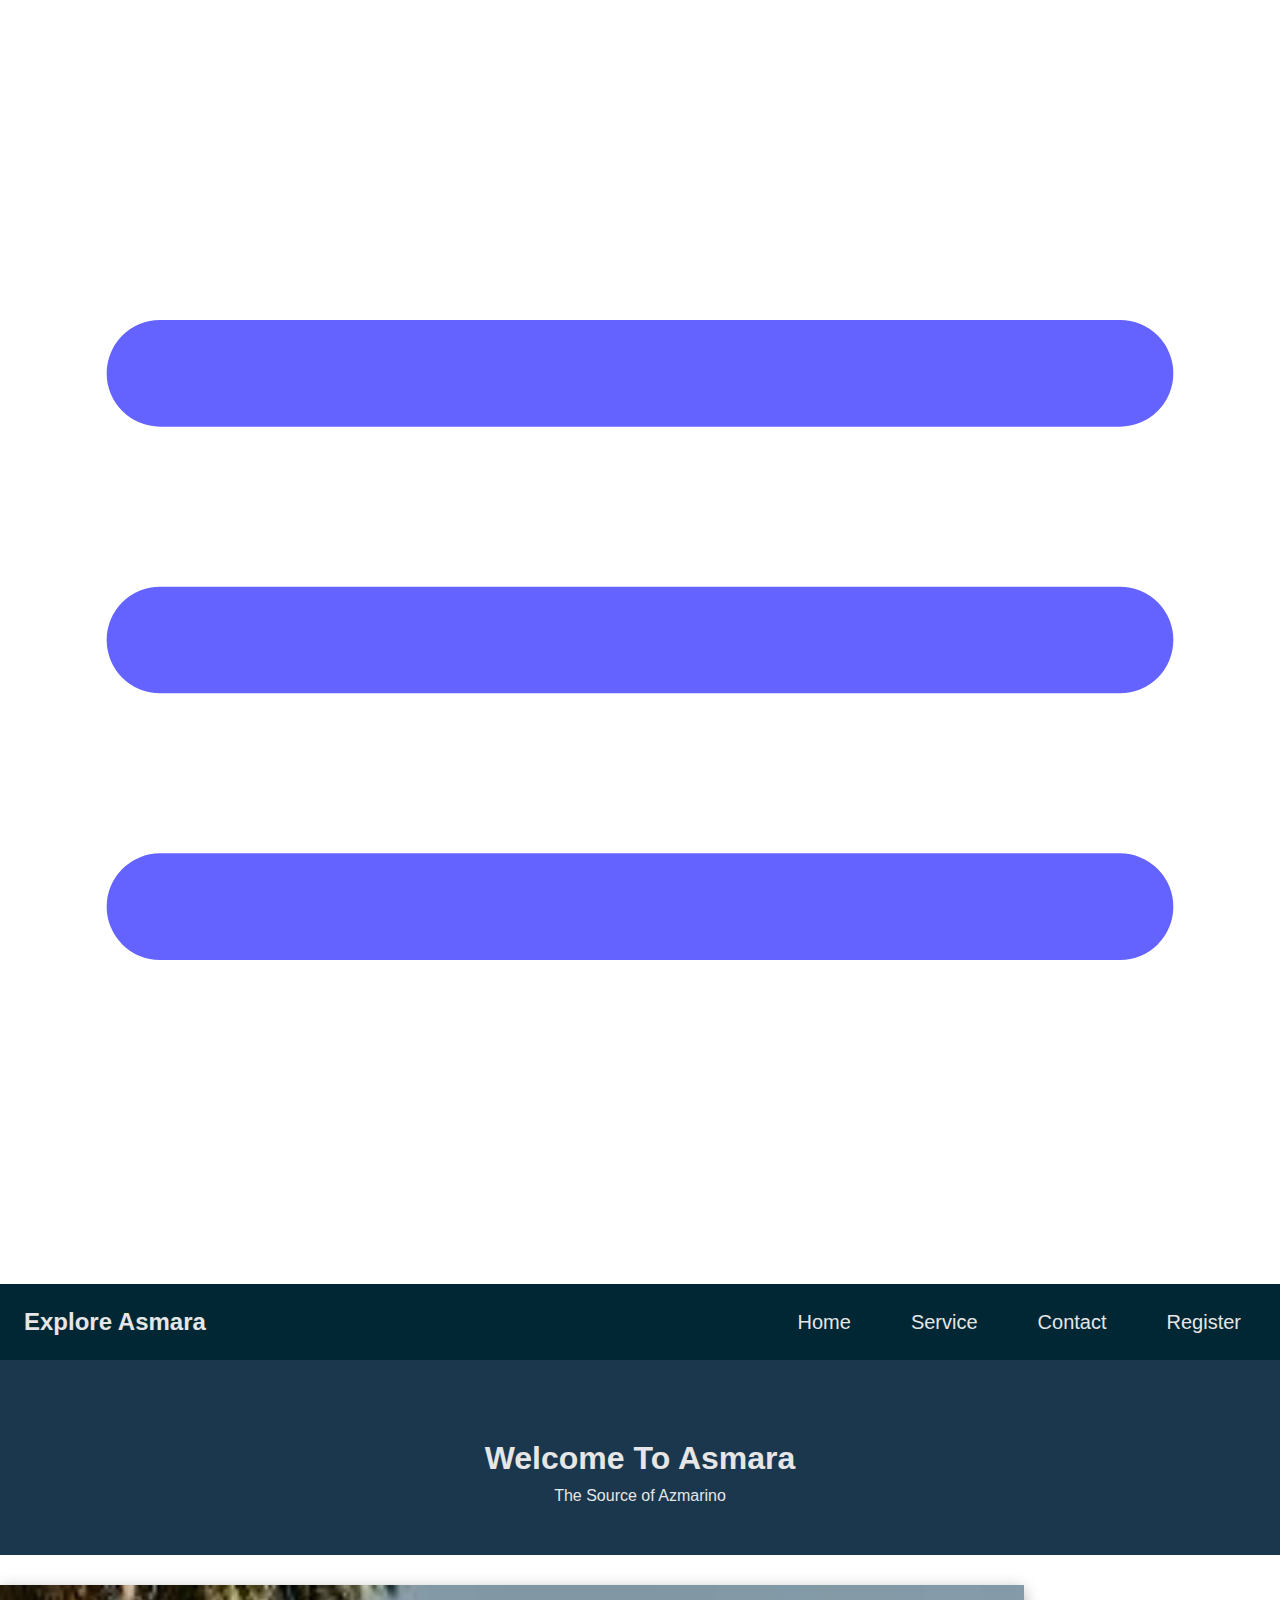
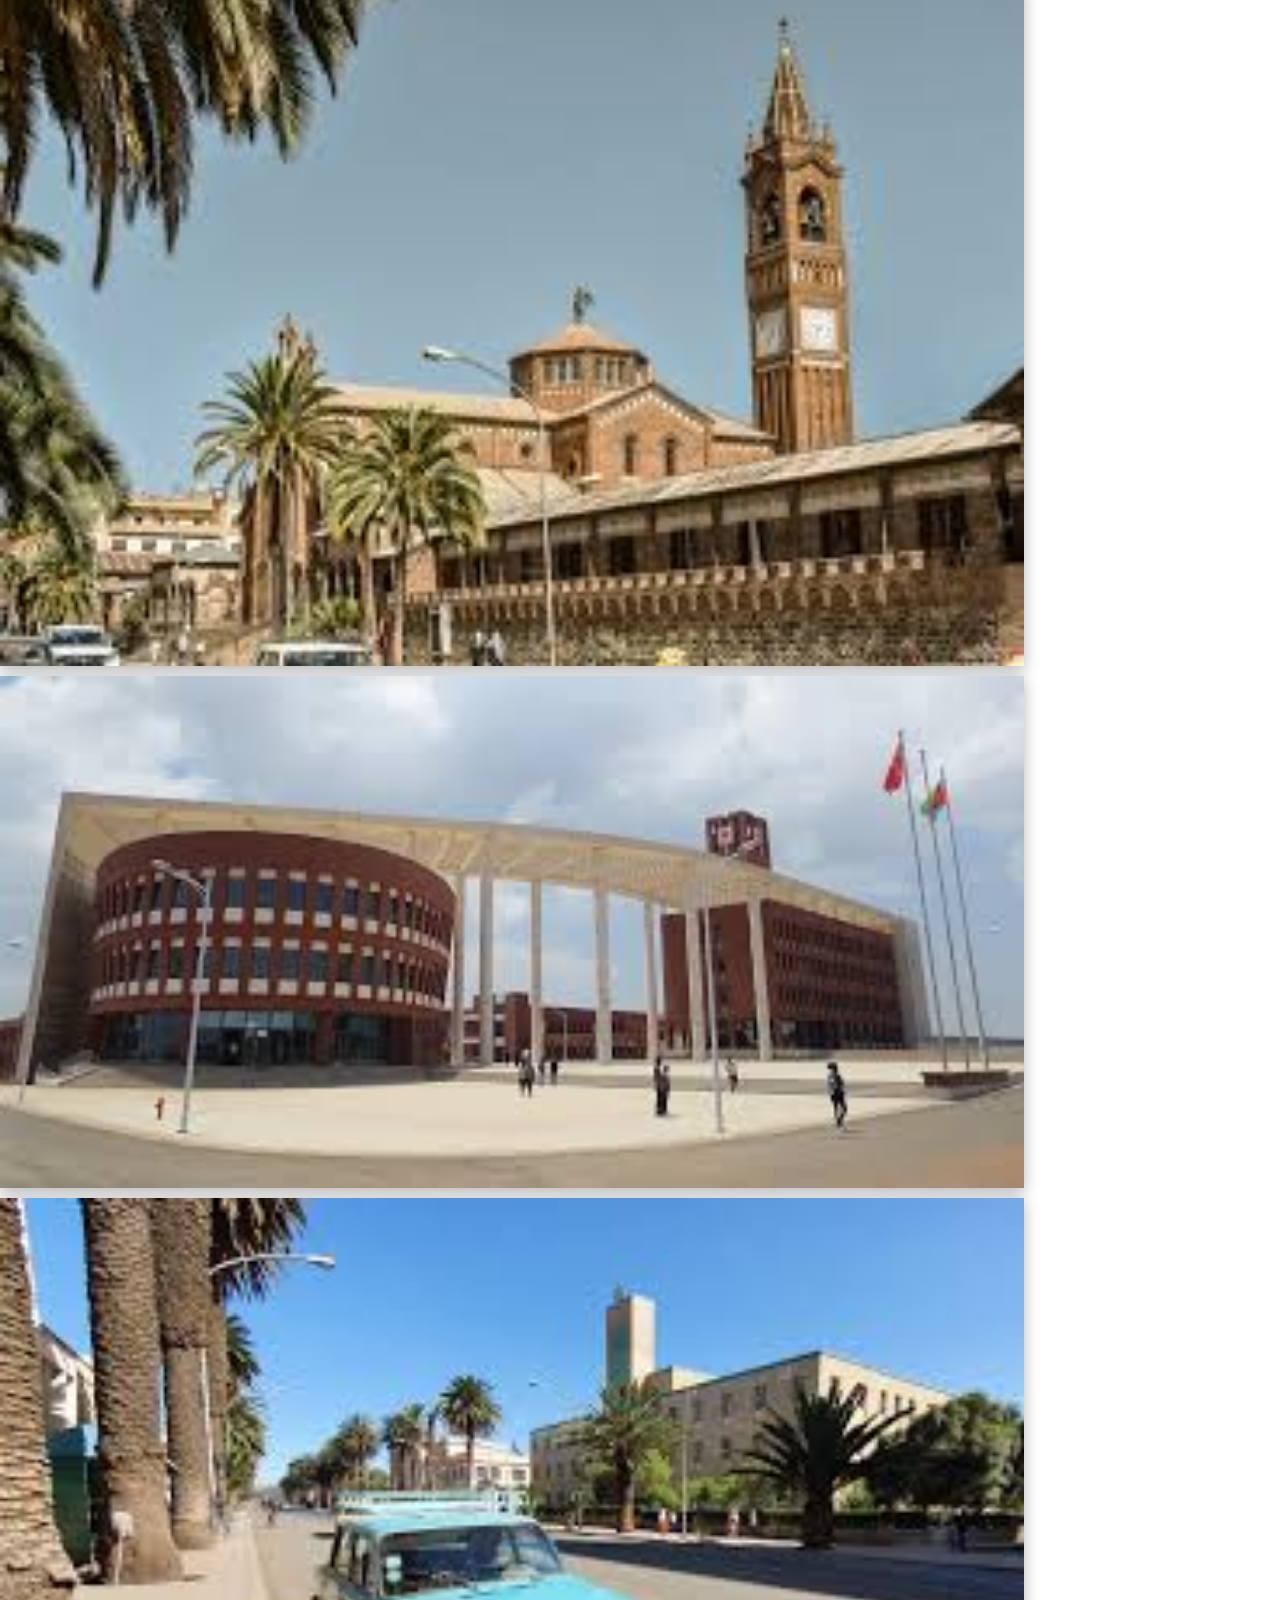
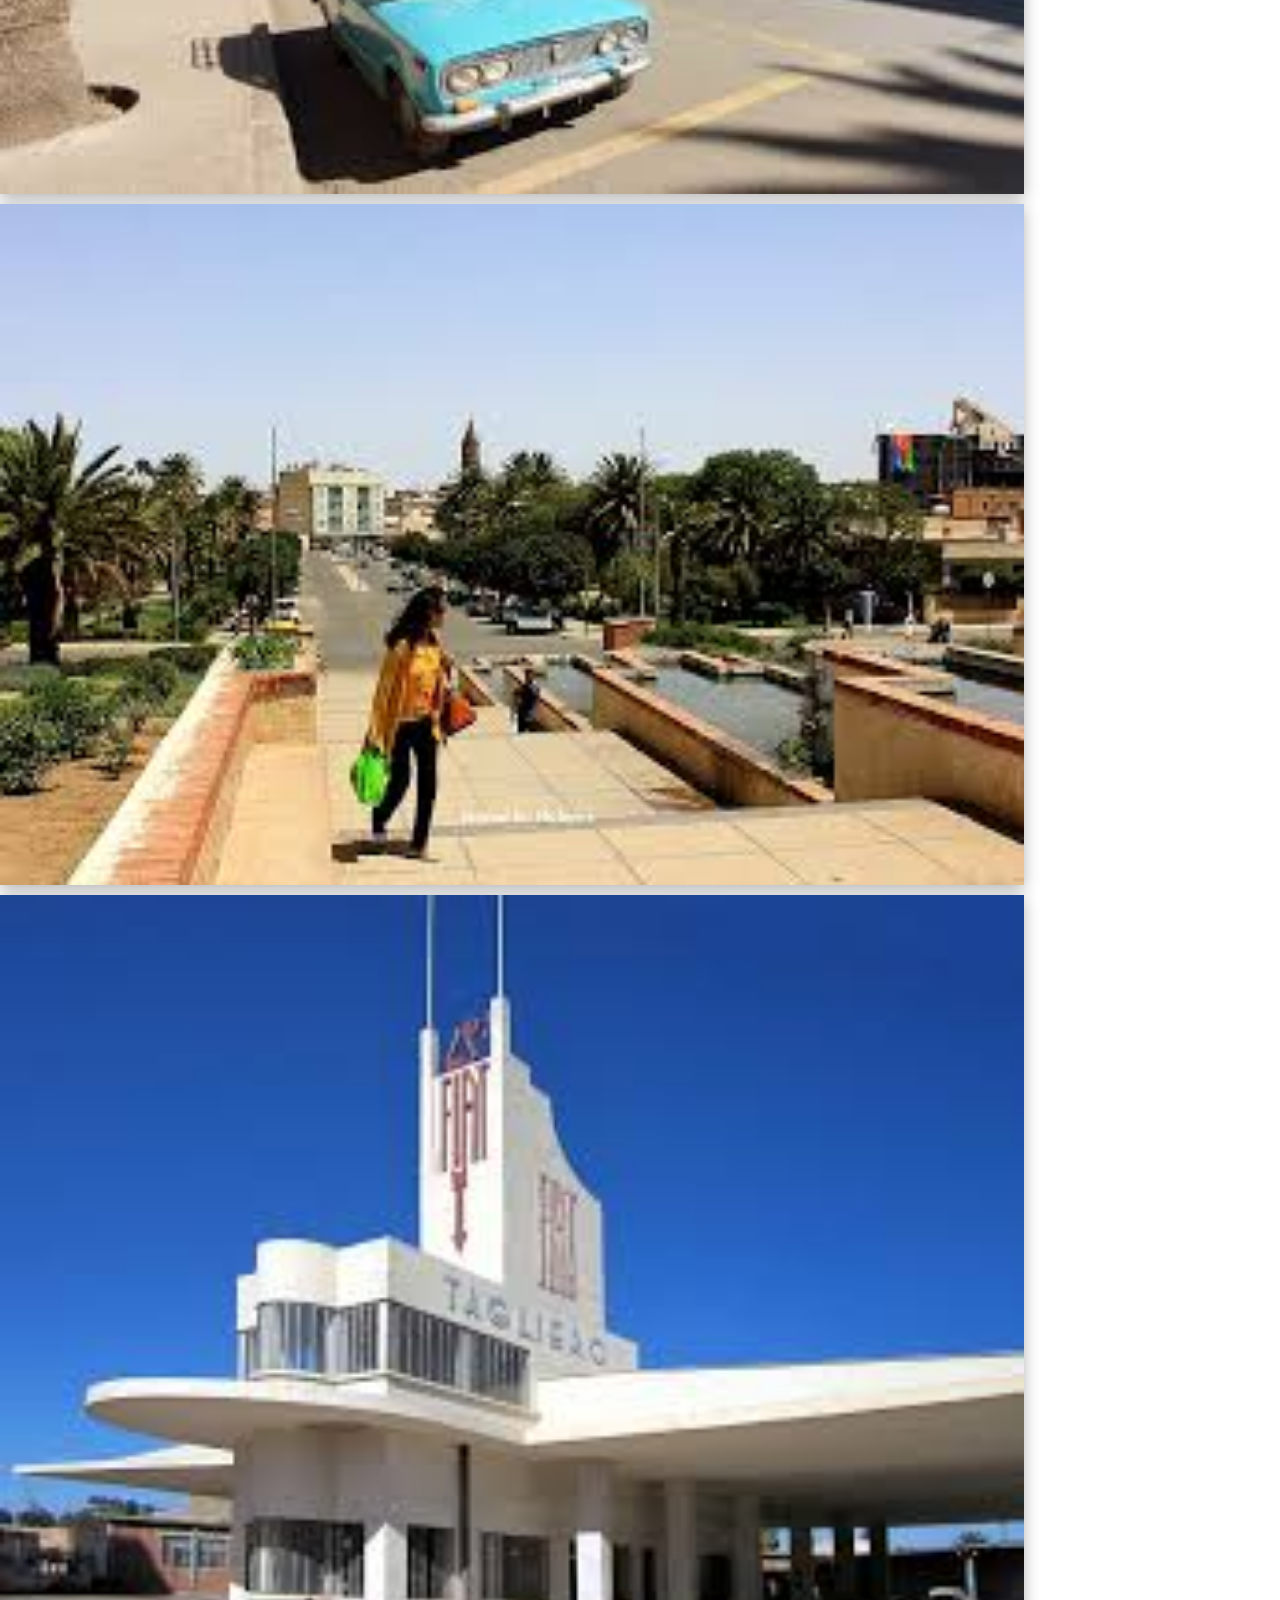
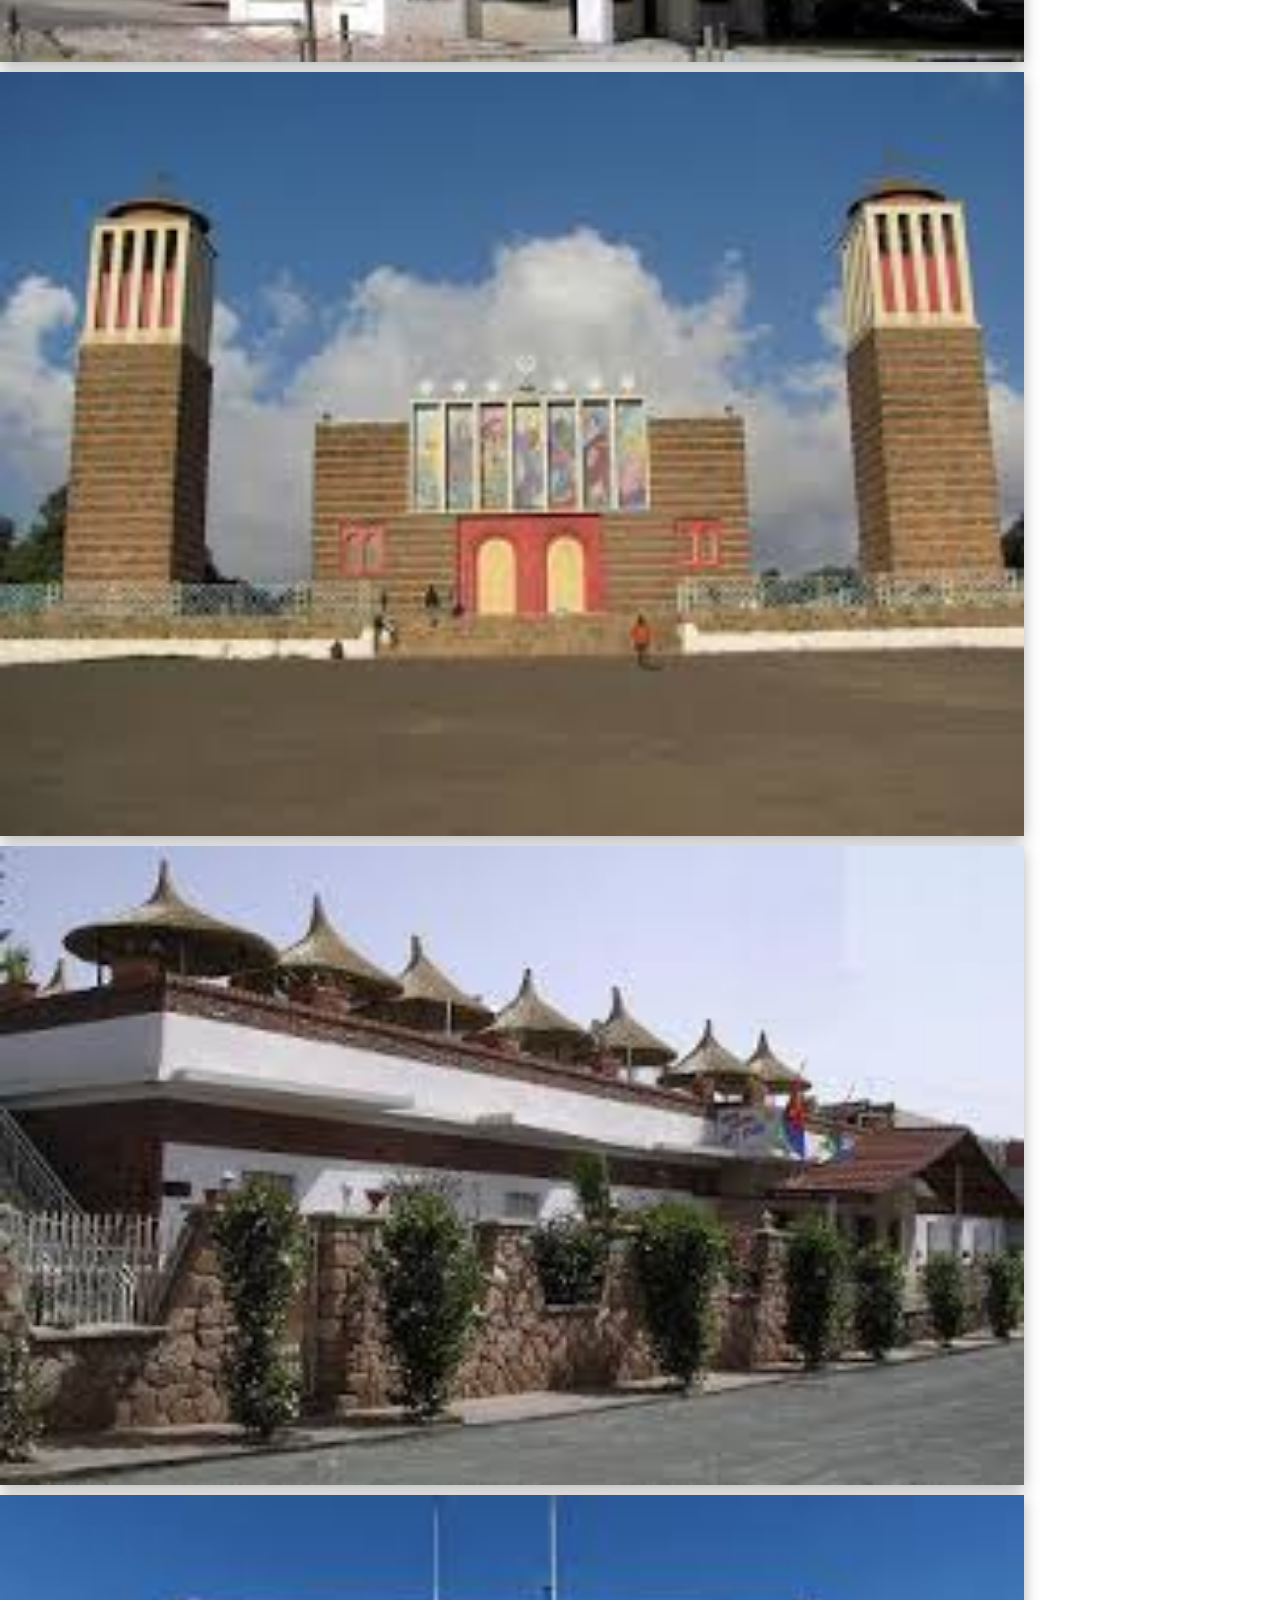
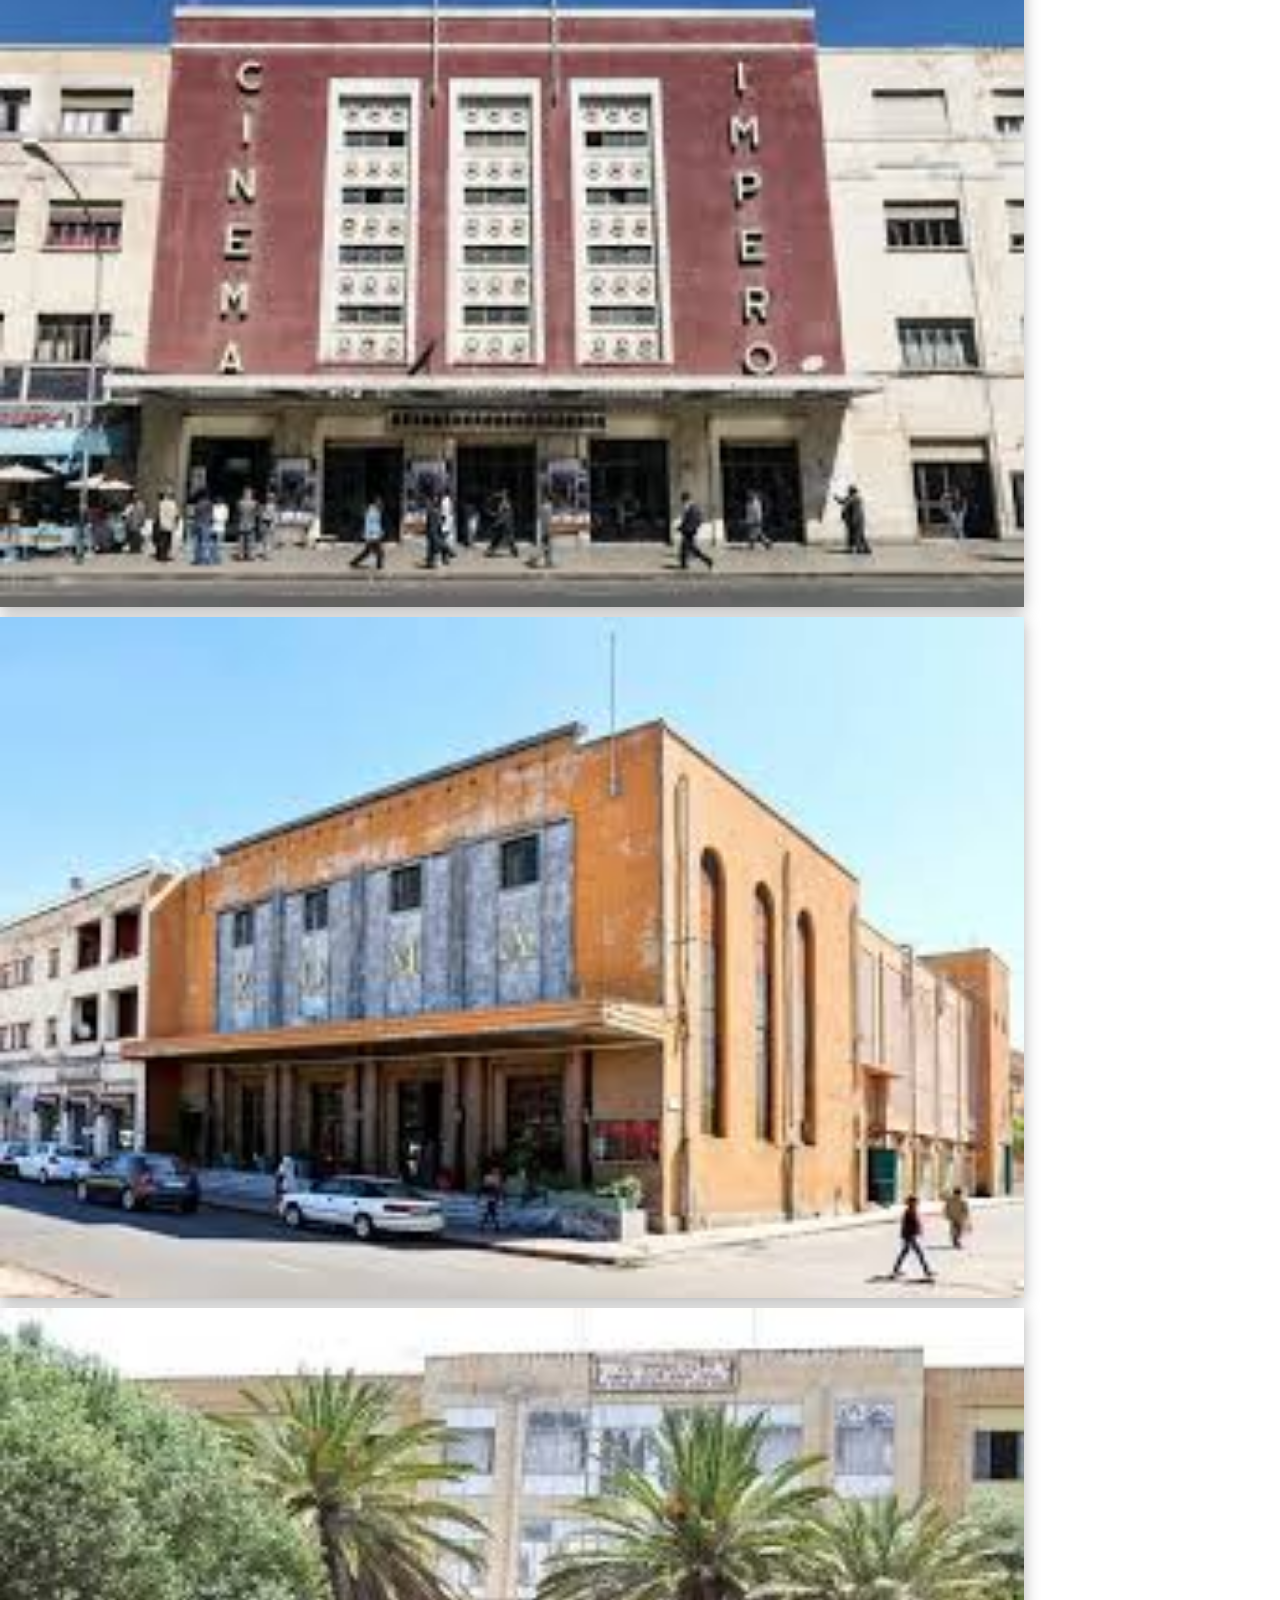
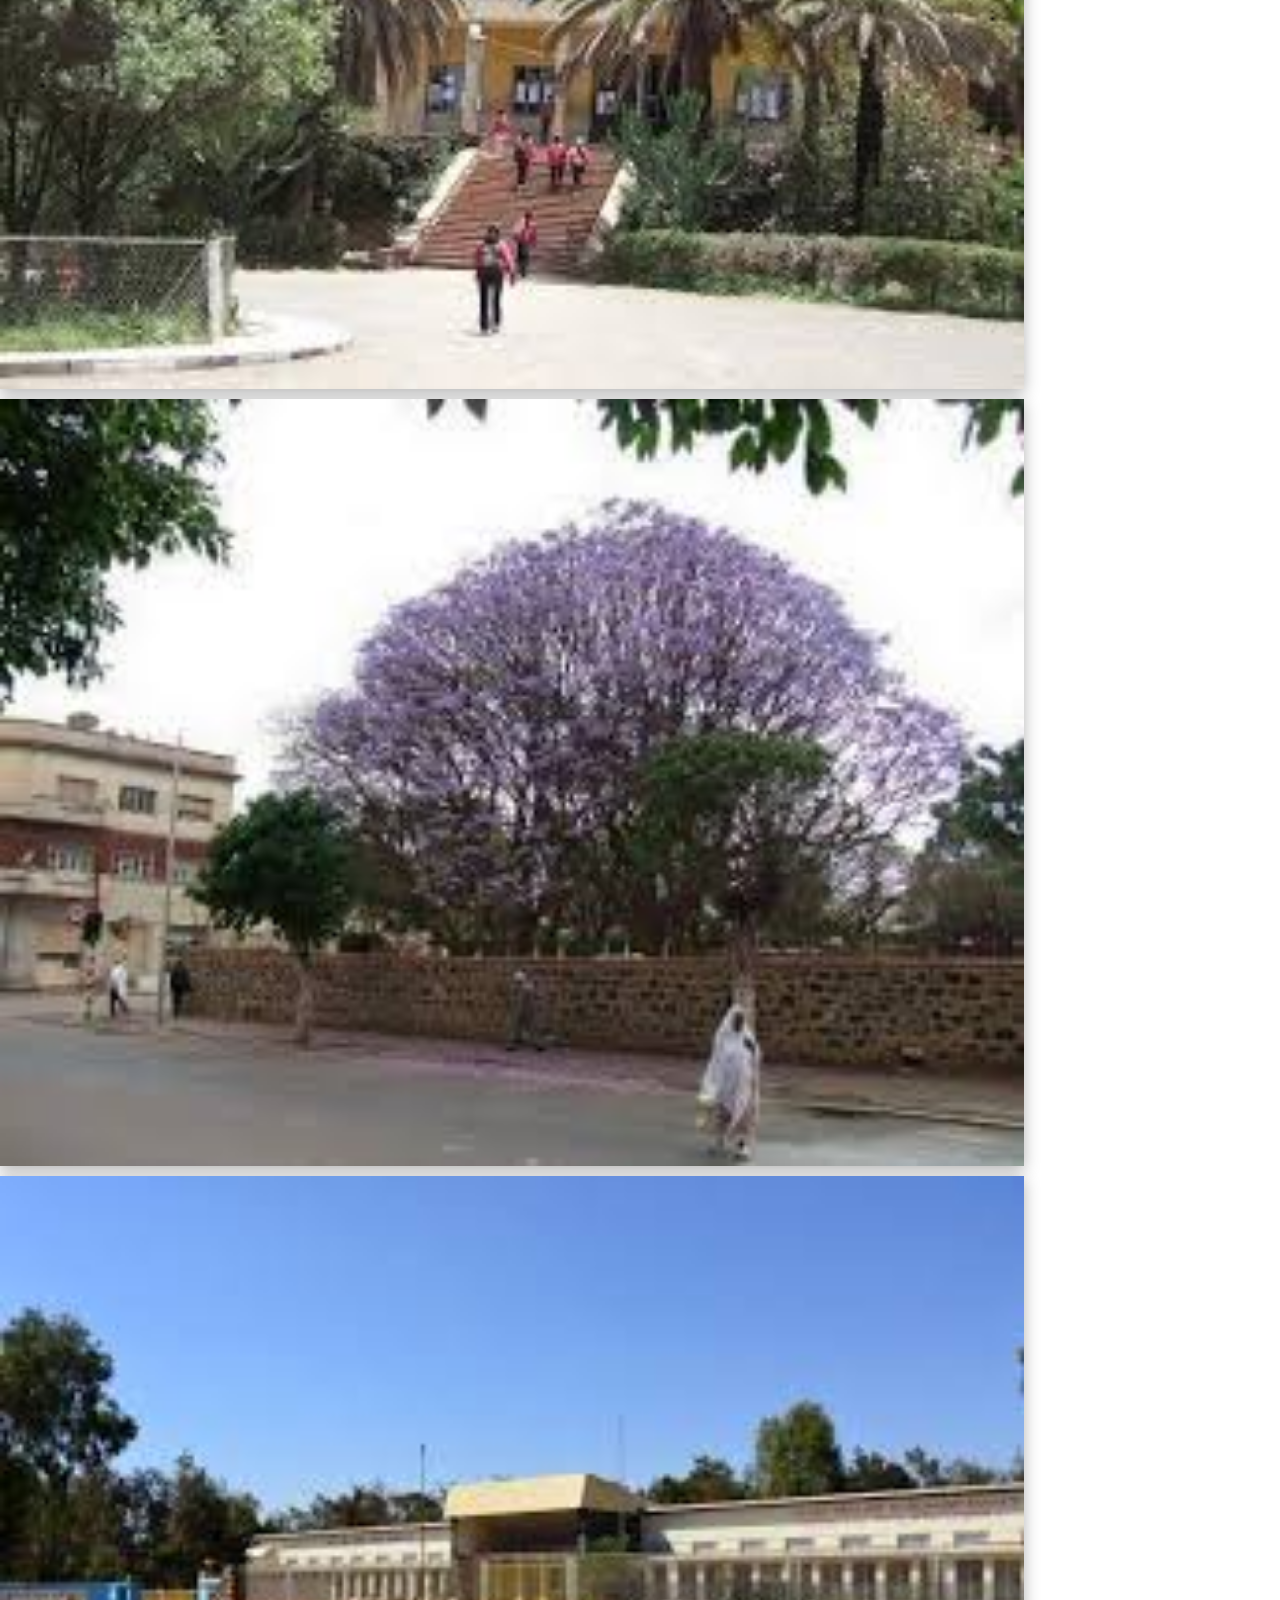
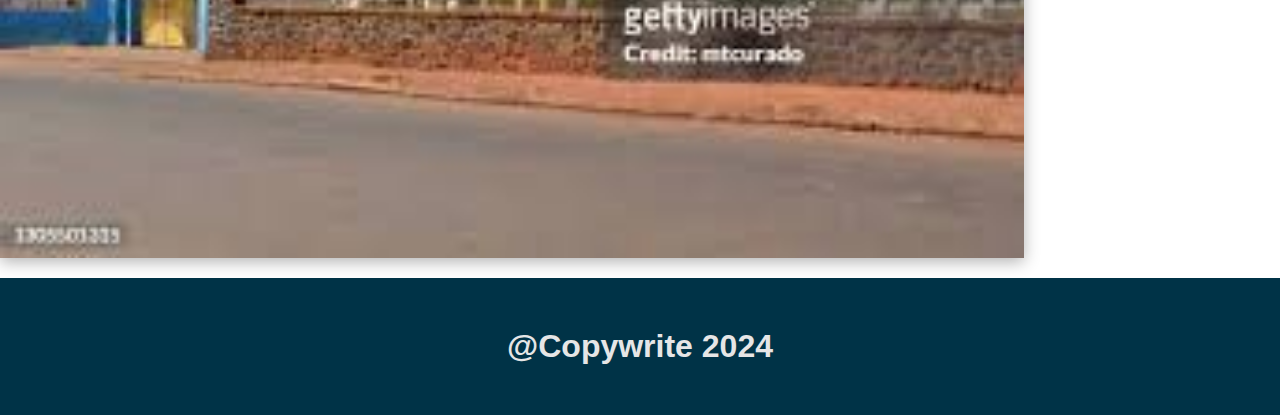
==== index.html @ 9fd8707e "adding alle" ====
<!DOCTYPE html>
<html lang="en">
<head>
    <meta charset="UTF-8">
    <meta name="viewport" content="width=device-width, initial-scale=1.0">
    <title>Document</title>
    <link rel="stylesheet" href="css/index.css">

    <!---------------------- Icons ---------------->
    <svg id= humberger xmlns="http://www.w3.org/2000/svg" viewBox="0 0 24 24" id="bars"><path fill="#6563ff" d="M21 13H3a1 1 0 0 1 0-2h18a1 1 0 0 1 0 2zm0 5H3a1 1 0 0 1 0-2h18a1 1 0 0 1 0 2zm0-10H3a1 1 0 0 1 0-2h18a1 1 0 0 1 0 2z"></path></svg>
</head>
<body>
    <nav>
        <div class="container nav_container">
            <div class="logo">Explore Asmara</div>
            <ul class="nav_menu">
                <li><a href="index.html">Home</a></li>
                <li><a href="service.html">Service</a></li>
                <li><a href="contact.html">Contact</a></li>
                <li><a href="register.html">Register</a></li>
            </ul>

          
        </div>
    </nav>

    <!-----------------Header------------->
    <section class="main_header">
        <h1>Welcome To Asmara</h1>
        <h2>The Source of Azmarino</h2>
    </section>


    <!-----------------Main-------------->
    <main class="gallery">
        <img src="images/image1.png" alt="">
        <img src="images/image2.png" alt="">
        <img src="images/image3.png" alt="">
        <img src="images/image4.png" alt="">
        <img src="images/image5.png" alt="">
        <img src="images/image6.png" alt="">
        <img src="images/image7.png" alt="">
        <img src="images/image8.png" alt="">
        <img src="images/image9.png" alt="">
        <img src="images/image10.png" alt="">
        <img src="images/image11.png" alt="">
        <img src="images/image12.png" alt="">
    </main>

    <!--------------------Footer------------>
    <footer>
        <section class="main-footer">
            <h1>@Copywrite 2024</h1>
        </section>
    </footer>


    
</body>
</html>
---- css/index.css ----
:root{
   
    --color-primary: #ff7b02;
    --color-primary-variant: #e5a55d;
    --color-bg-1: #000e17;
    --color-bg-2: #001e2d;
    --color-bg-3: #012734;
    --color-bg-4: #003347;
    --color-light: #85a2b2;
    --color-white: hsl(0, 0%, 90%);
    --transition: all 350ms ease;
    --color-gray-200: #dad7cd;
    --color-gray-400: #1a374d;
    --button-clr:#3498db;
    --button-bg:#4badef;
    --button-cr-cr: #4CAF50;
    --button-cr-bg: #45a049;
    --color-gray-0: #fff;
    --color-gray-300: #32423c;
    --card-h3:#333;
    --card-p:#777;

}

*{
    margin:0;
    padding:0;
    box-sizing: border-box;
   text-decoration: none;
   list-style-type: none;
}

@import url('https://fonts.googleapis.com/css2?family=Nanum+Gothic:wght@400;700;800&display=swap');

body{
    font-family:Verdana, Geneva, Tahoma, sans-serif;
}

.nav_container{
    background-color: var(--color-bg-3);
    display: flex;
    justify-content: space-between;
    align-items: center;
    padding: 1.5rem;
   
   
}


#haumberger{
   width: 15px;
   height: 15px;
}
.logo{
    color: var(--color-white);
   font-size: 24px;
   font-weight: bold;
}
.logo:hover{
    color:var(--color-primary)
}
.nav_menu{
    display: flex;
}
ul li{
    margin-left: 30px;
}
ul li a {
    color: var(--color-white);
    font-size: 20px;
    padding: 5px 15px;
    transition: transform 0,3s;
    
}
ul li a:hover{
    background-color: var(--color-gray-300);

}

.nav_container button{
    background: transparent;
    color: var(--color-gray-0);
    font-size: 1.8rem;
    display: none;
}

/*-----------------Main Header------------*/
.main_header{
    text-align: center;
    padding: 50px 20px;
    background-color: var(--color-gray-400);
    color: var(--color-white);
}
.main_header h1{
    font-size: 2rem;
    font-weight: bold;
    margin-top: 30px;
}
.main_header h2{
    font-size: 1rem;
    font-weight: lighter;
    margin-top: 10px;
}

/*---------------Gallery-----------------*/
.gallery{
    display: flex;
    flex-wrap: wrap;
    gap:10px;
    margin-top: 30px;
}
.gallery img{
    width: 1024px;
    height: auto;
    max-width: calc(33.333%-10px);
    transition: var(--transition);
    box-shadow: 0 4px 15px rgba(0,0,0,0.3);
    filter: saturate(1);
}
.gallery img:hover{
    transform: scale(1.070);
    filter: saturate(2);
}

/*-------------------Footer---------------*/
.main-footer{
    text-align: center;
    padding: 50px 30px;
    background-color: var(--color-bg-4);
    color: var(--color-white);
    margin-top: 20px;
    clear: both;

}

/*----------------Services Page-------------*/

.card{
    
}






/*----------------Contact Us-----------------*/
.contact-form{
    max-width: 400px;
    margin: 30px auto 0;
    padding: 20px;
    background-color: var(--color-gray-0);
    border-radius: 5px;
    box-shadow: 0 0 10px rgba(0,0,0,0.1);
}

.contact-form label{
    display: block;
    margin-bottom: 5px;
}

.contact-form input,
.contact-form textarea{
    width: 100%;
    padding: 10px;
    margin-bottom: 15px;
    border: 1px solid var(--color-gray-200);
    border-radius: 3px;
}

.contact-form button{
    width: 100%;
    padding: 10px;
    background-color: var(--button-cr-cr);
    color: var(--color-gray-0);
    border: none;
    border-radius: 3px;
    cursor: pointer;
    
}

.contact-form button:hover{
    background-color: var(--button-cr-bg);
   
}


/*-------------------Register-----------------*/

.register-form{
    max-width: 400px;
    margin: 30px auto 0;
    padding: 20px;
    background-color: var(--color-gray-0);
    border-radius: 5px;

}

.register-form label{
    width: 100%;
    padding: 10px;

}
.register-form input{
    width: 100%;
    padding: 10px;
    margin-bottom: 15px;
    border: 1px solid var(--color-gray-200);
    border-radius: 3px;
}

.register-form button{
    width: 100%;
    padding: 10px;
    background-color: var(--button-cr-cr);
    color: var(--color-gray-0);
    border: none;
    border-radius: 3px;
    cursor: pointer;
}

.register-form button:hover{
    background-color: var(--button-cr-bg);
    transition: 0,4s;
}



/*-------------------Media-----------------------*/

@media(max-width:768px){
    .gallery img{
        max-width: calc(50%-10px);
        filter: saturate(1);
    }
    .nav_menu{
        position: fixed;
        right: 0;
        top: 4rem;
    }
}
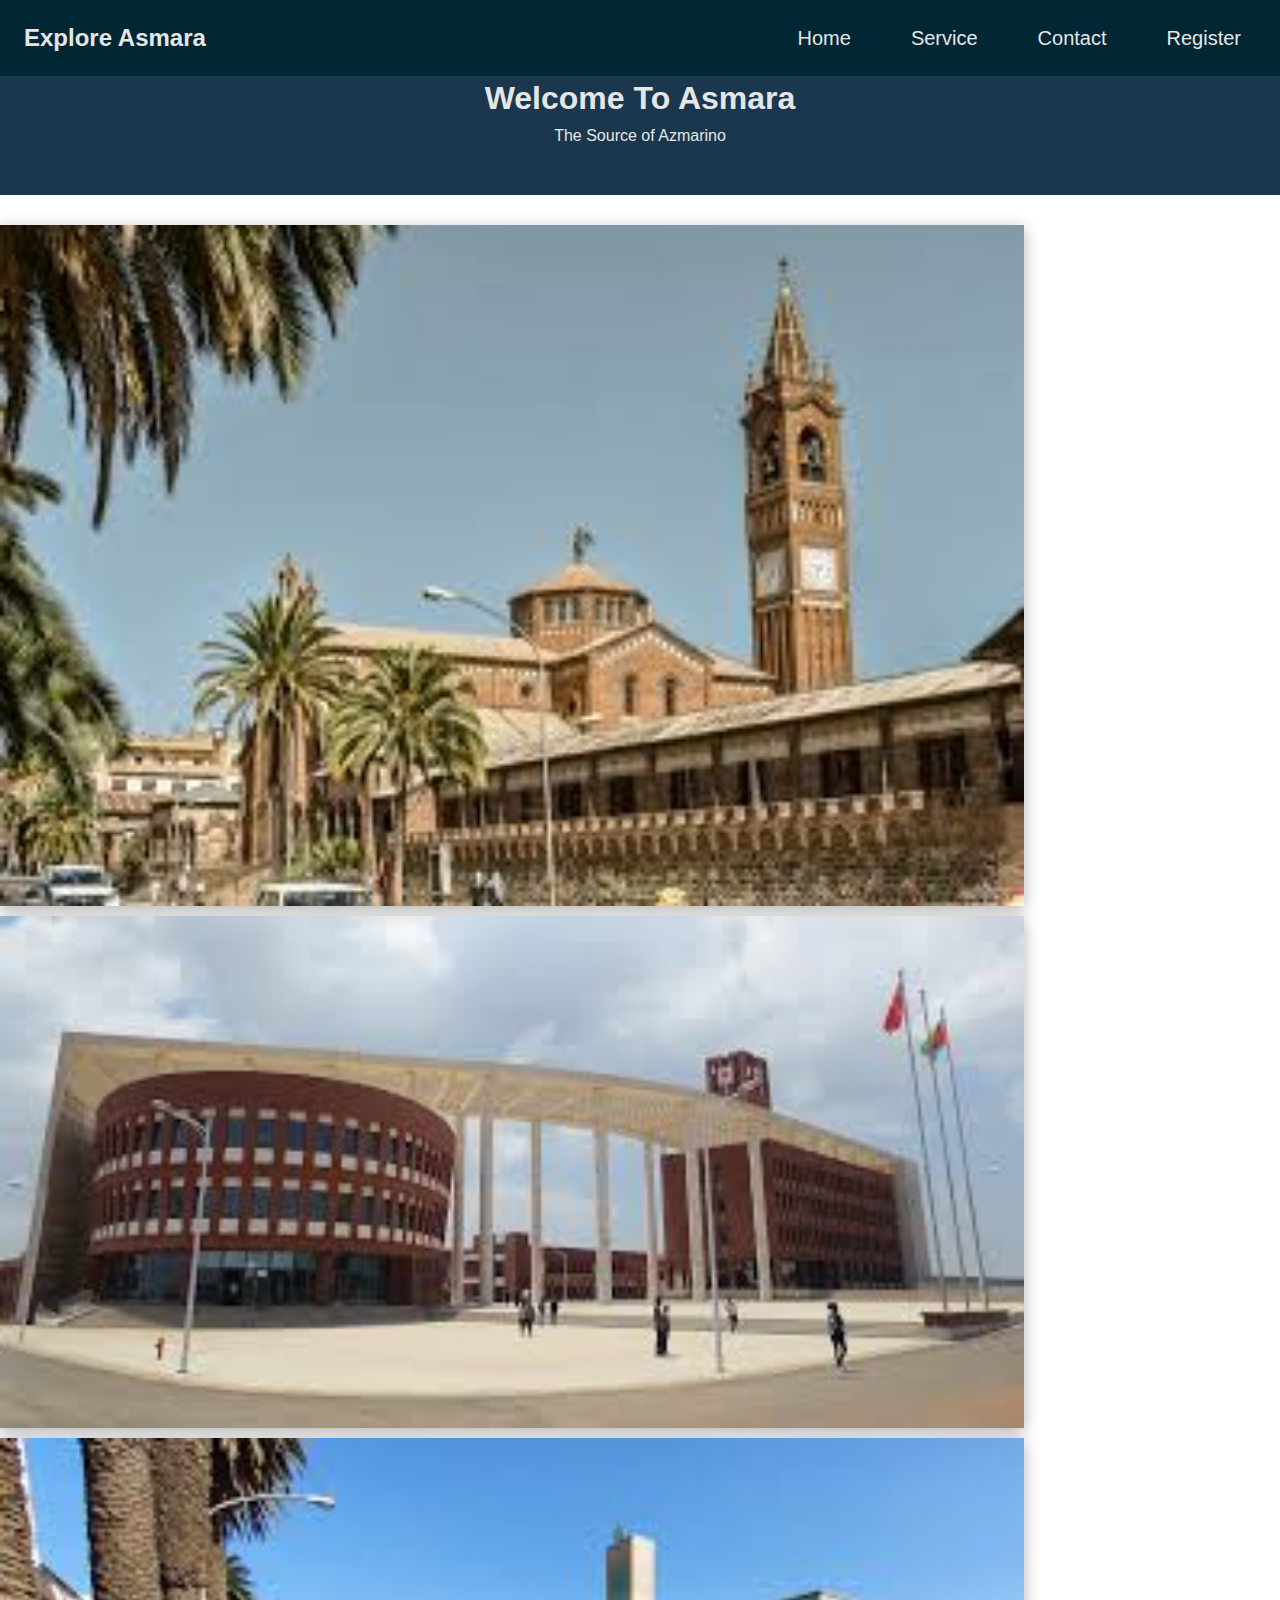
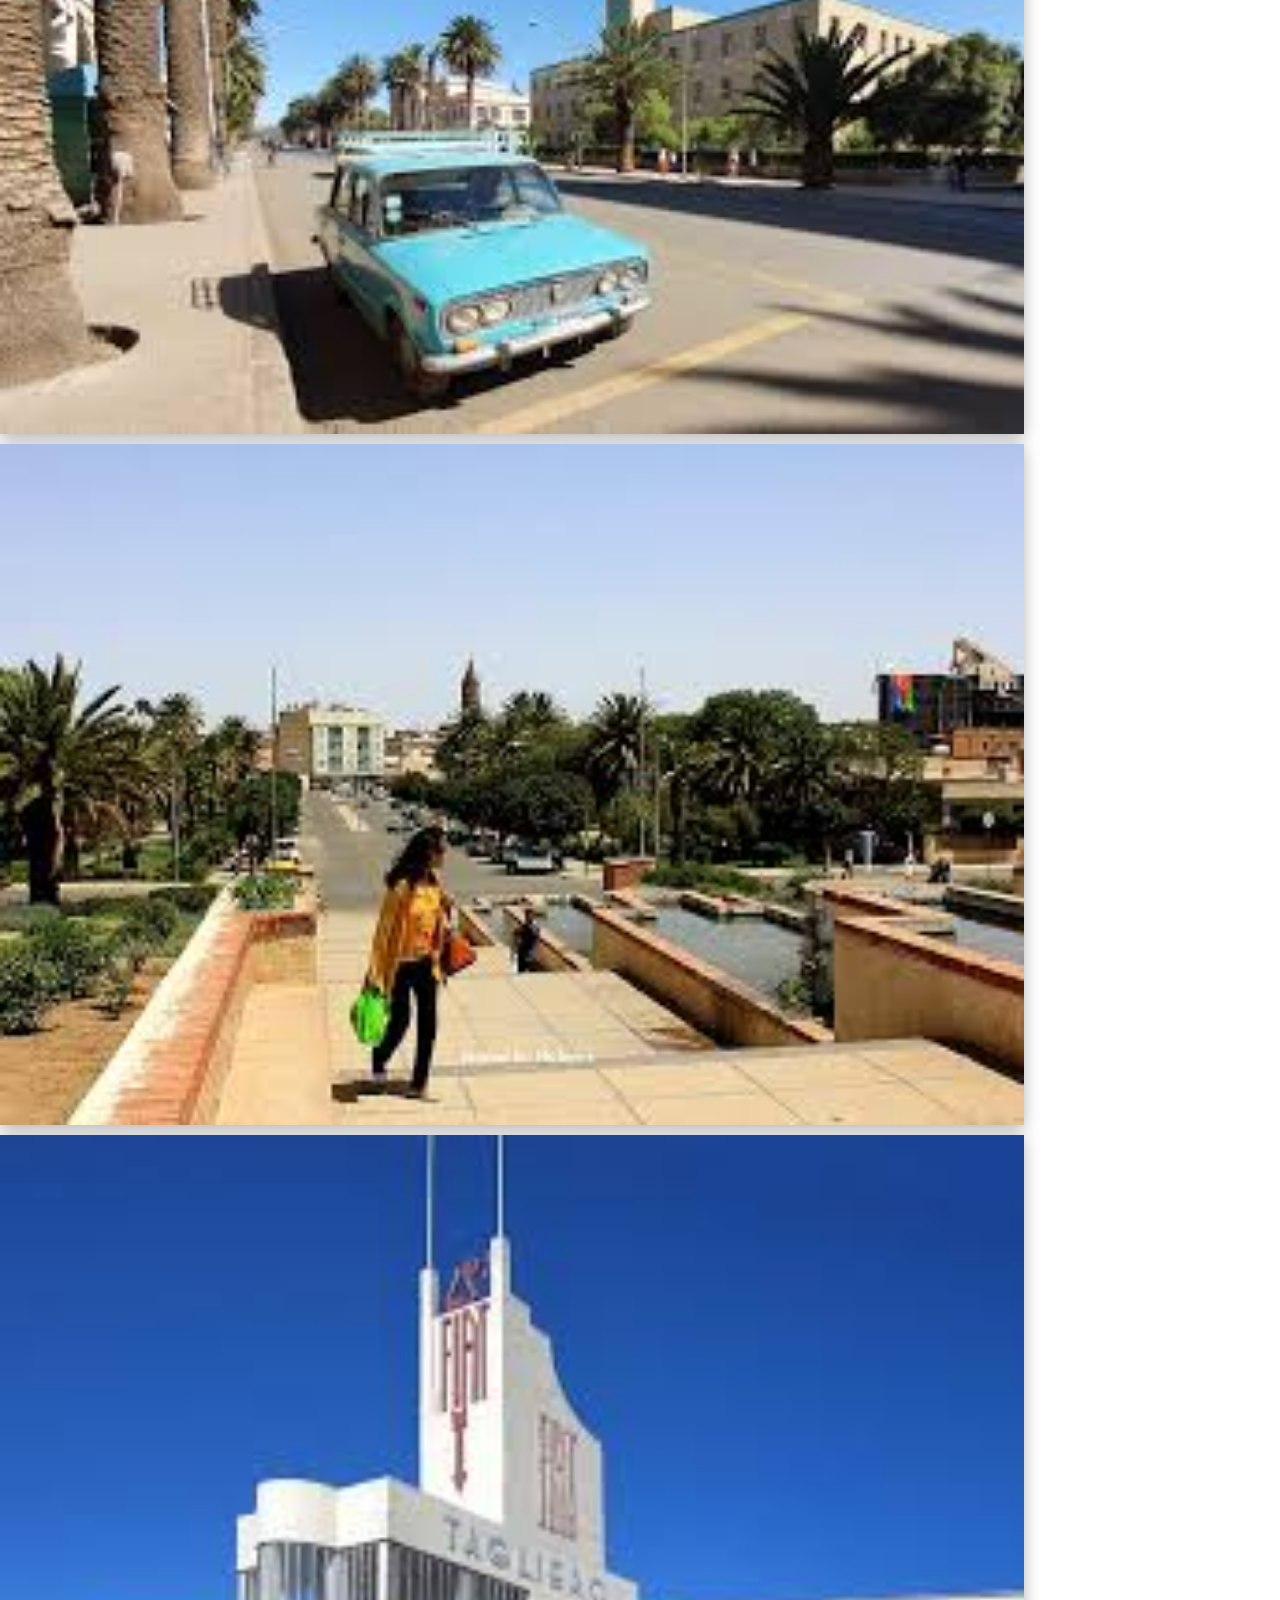
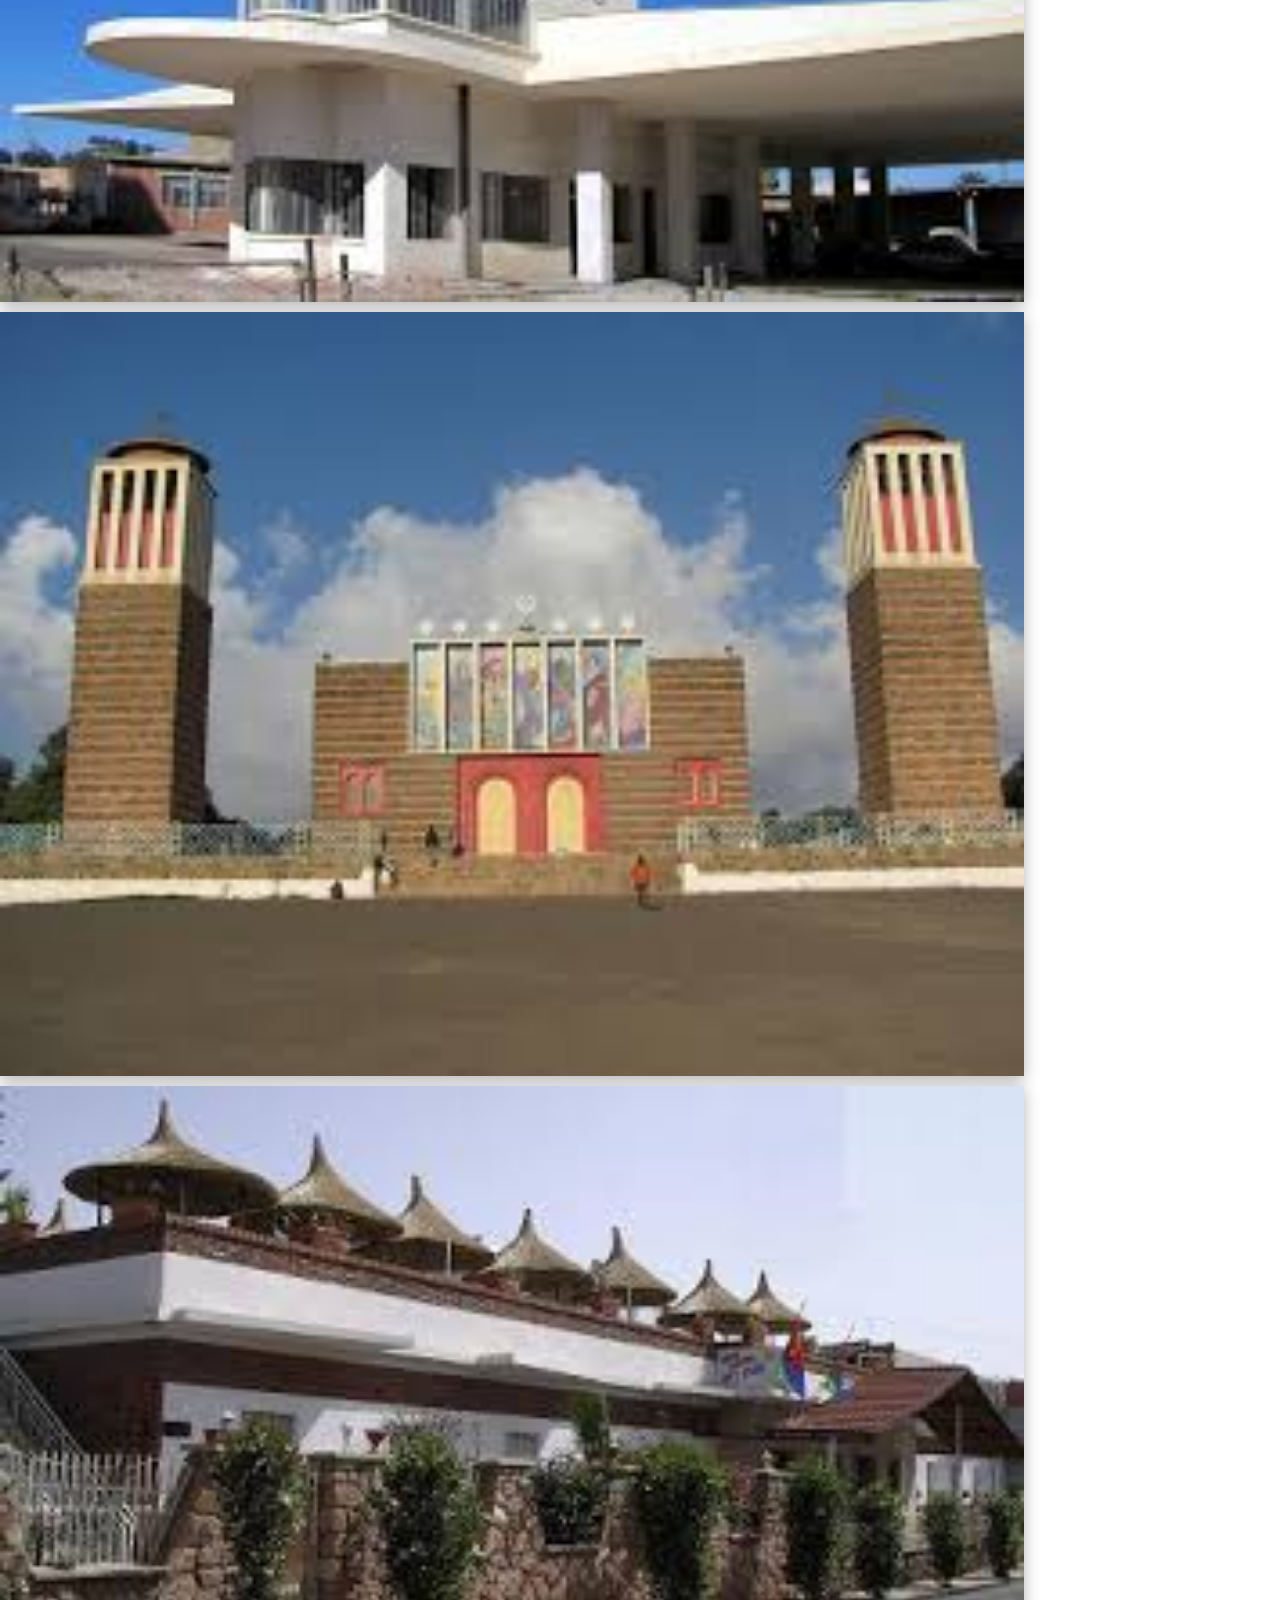
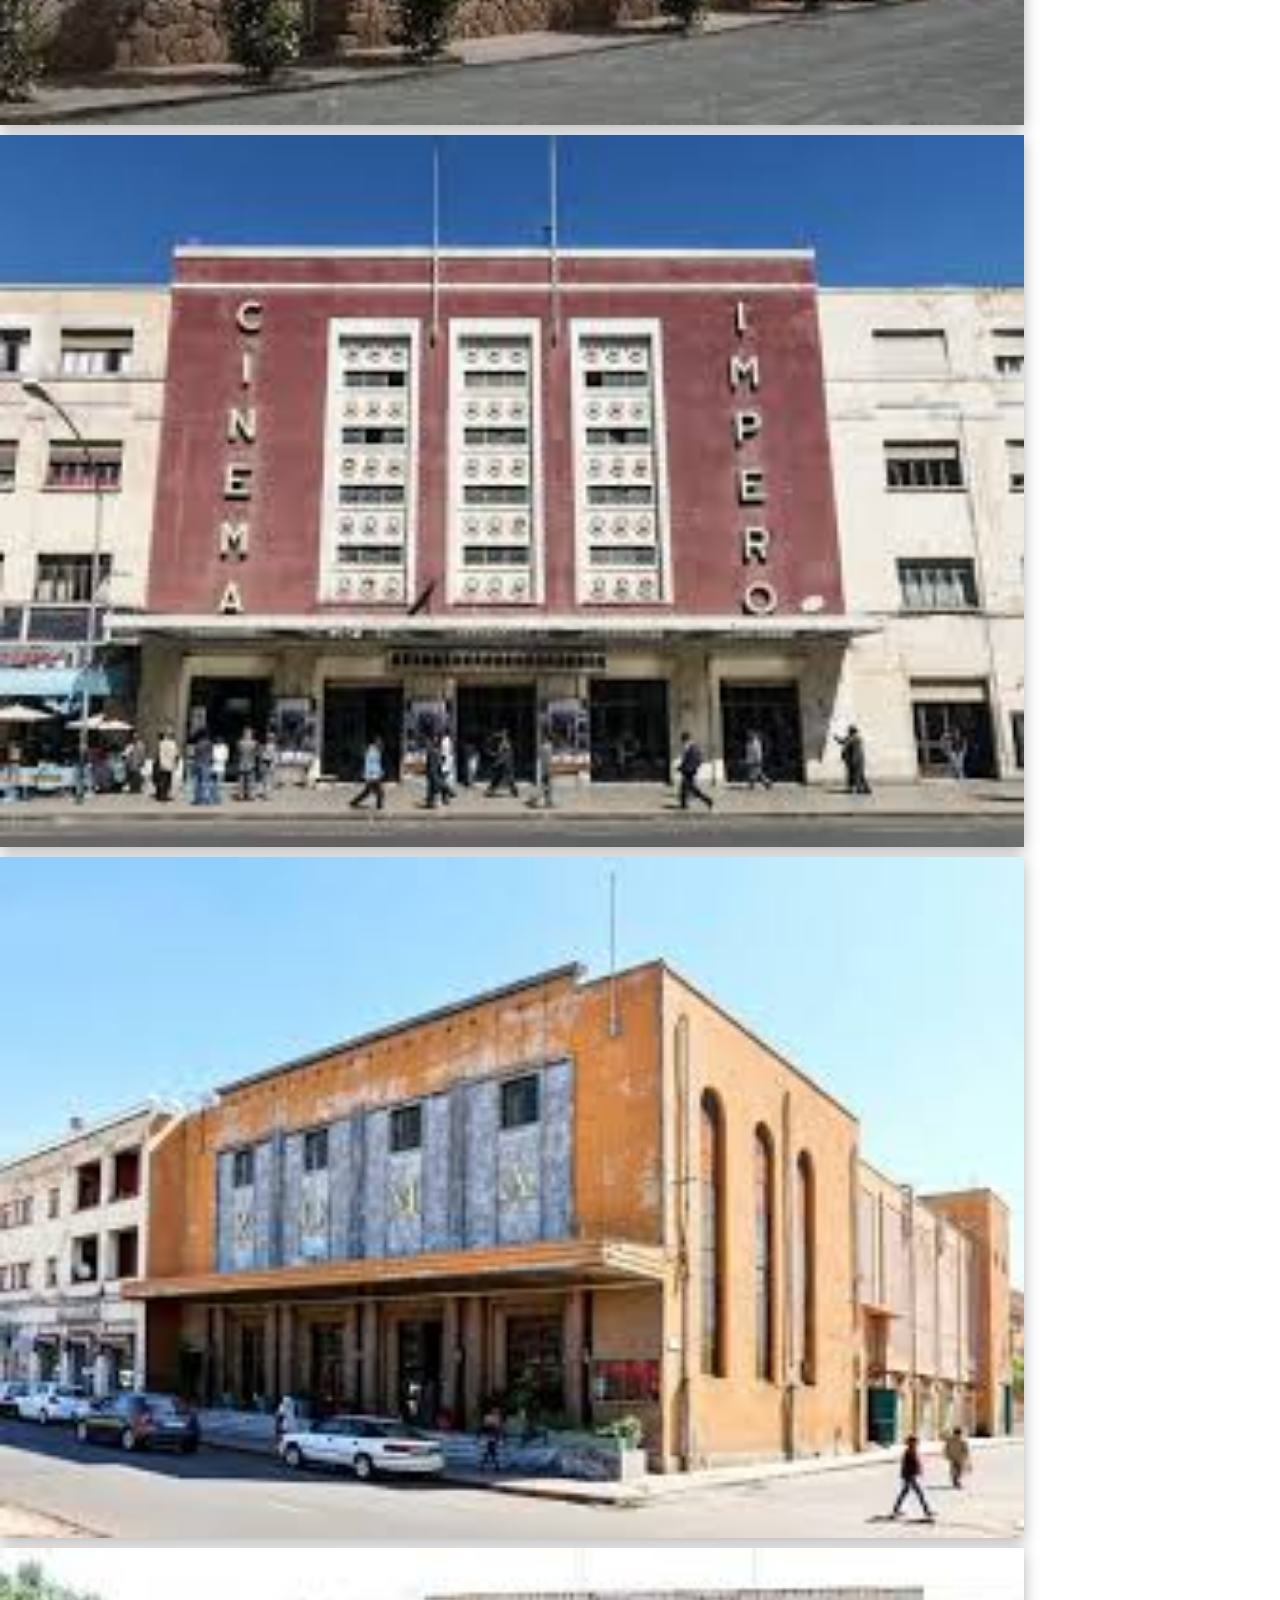
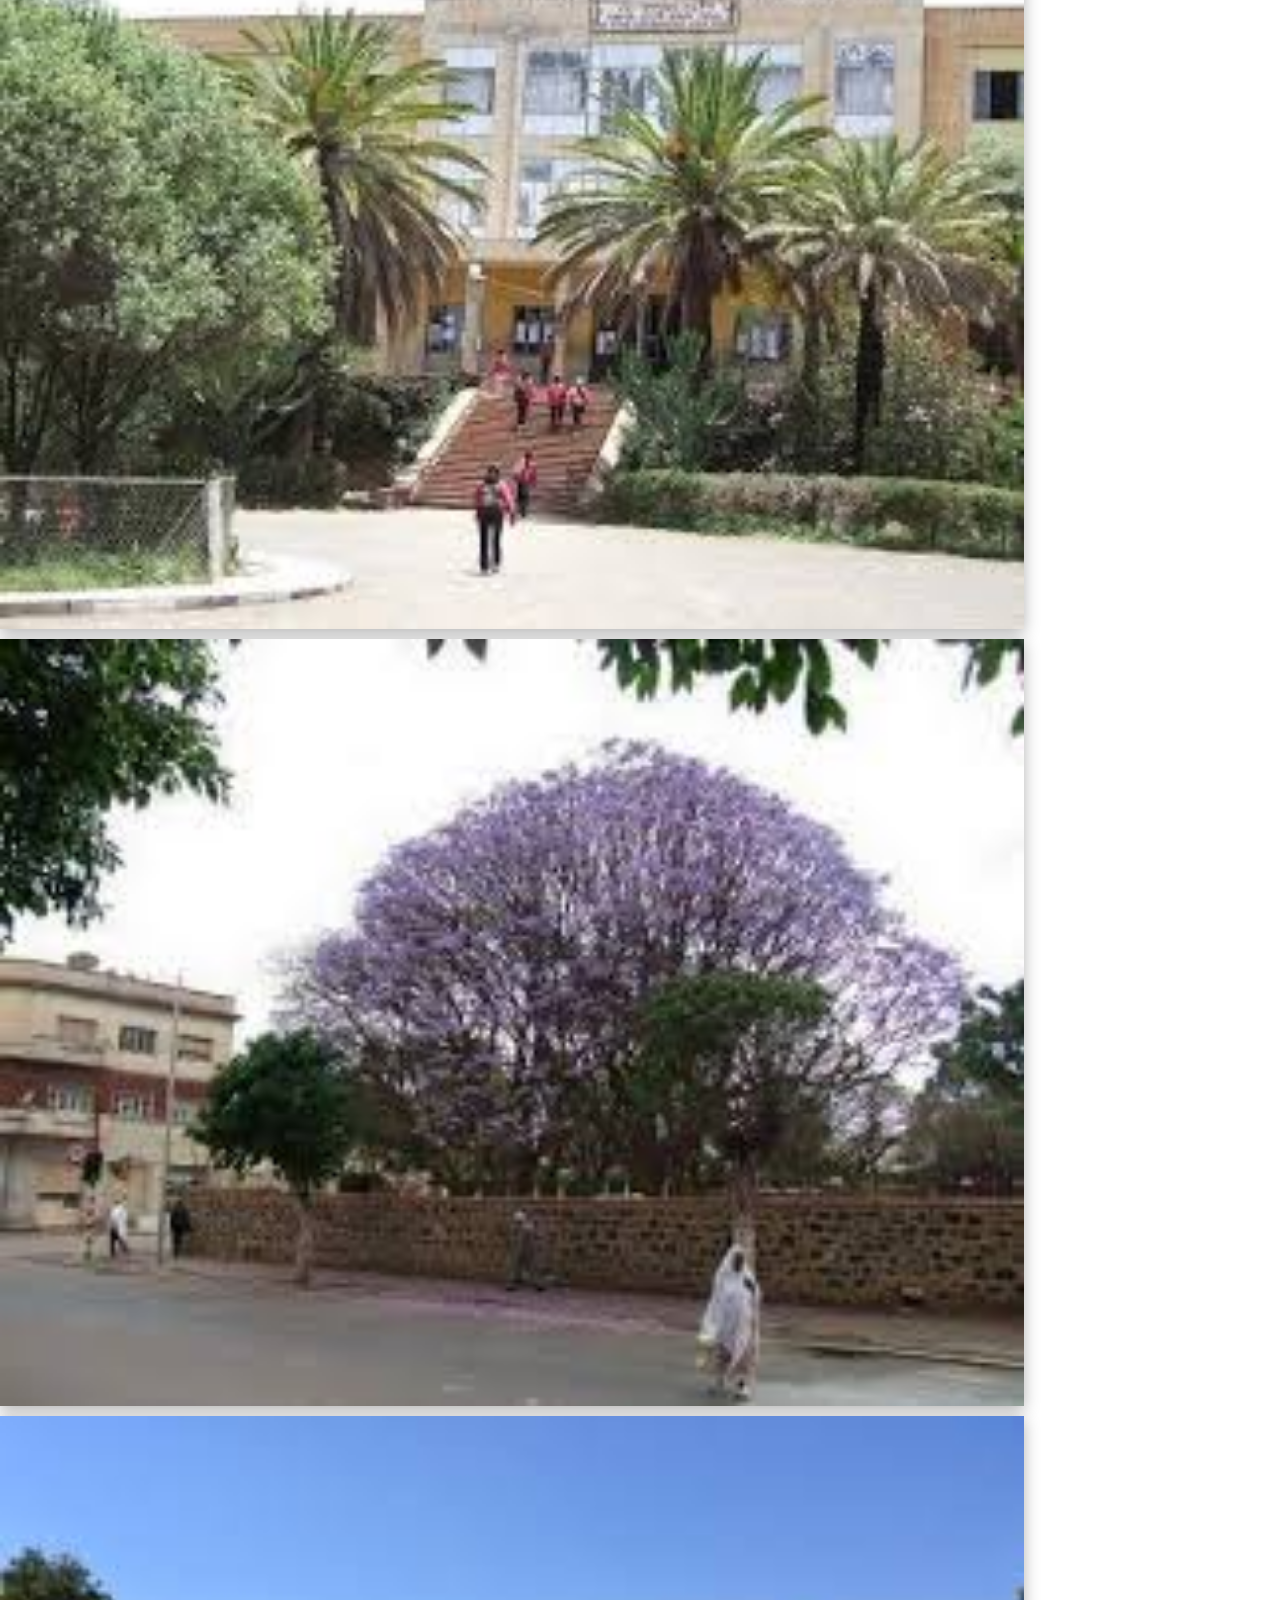
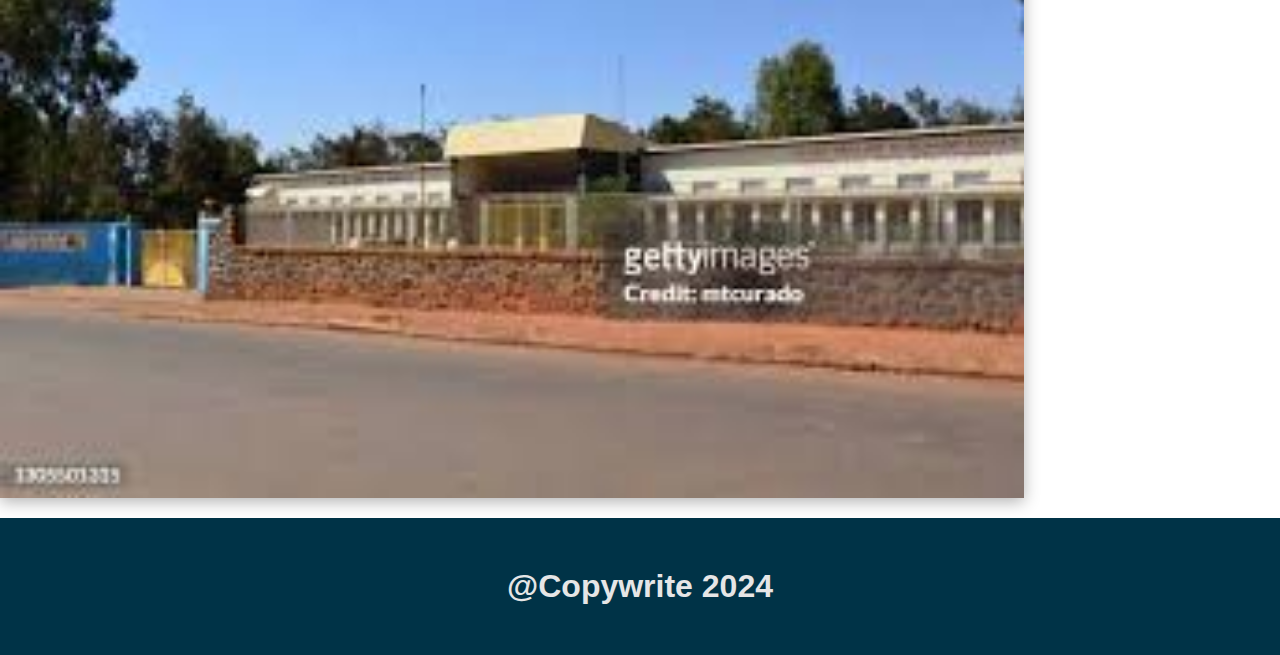
==== commit 50f528fd: "adding all files" ====
--- a/index.html
+++ b/index.html
@@ -7,18 +7,21 @@
     <link rel="stylesheet" href="css/index.css">
 
     <!---------------------- Icons ---------------->
-    <svg id= humberger xmlns="http://www.w3.org/2000/svg" viewBox="0 0 24 24" id="bars"><path fill="#6563ff" d="M21 13H3a1 1 0 0 1 0-2h18a1 1 0 0 1 0 2zm0 5H3a1 1 0 0 1 0-2h18a1 1 0 0 1 0 2zm0-10H3a1 1 0 0 1 0-2h18a1 1 0 0 1 0 2z"></path></svg>
-</head>
+    <link rel="stylesheet" href="https://unicons.iconscout.com/release/v4.0.8/css/line.css">
+    
 <body>
     <nav>
         <div class="container nav_container">
             <div class="logo">Explore Asmara</div>
             <ul class="nav_menu">
-                <li><a href="index.html">Home</a></li>
+                <li><a href="index.html" class="active">Home</a></li>
                 <li><a href="service.html">Service</a></li>
                 <li><a href="contact.html">Contact</a></li>
                 <li><a href="register.html">Register</a></li>
             </ul>
+            
+            <button class="nav_menu-open"><i class="uil uil-bars"></i></button>
+            <button class="nav_menu-closed"><i class="uil uil-multiply"></i></button>
 
           
         </div>
@@ -54,7 +57,7 @@
         </section>
     </footer>
 
-
+<script src="js/main.js"></script>
     
 </body>
 </html>--- a/css/index.css
+++ b/css/index.css
@@ -42,6 +42,12 @@
     justify-content: space-between;
     align-items: center;
     padding: 1.5rem;
+    position: fixed;
+    top: 0;
+    left:0;
+    z-index: 9;
+    width:100%;
+    cursor:pointer;
    
    
 }
@@ -73,6 +79,7 @@
     
 }
 ul li a:hover{
+    color: var(--color-primary);
     background-color: var(--color-gray-300);
 
 }
@@ -82,6 +89,7 @@
     color: var(--color-gray-0);
     font-size: 1.8rem;
     display: none;
+    border: 0;
 }
 
 /*-----------------Main Header------------*/
@@ -119,7 +127,7 @@
 }
 .gallery img:hover{
     transform: scale(1.070);
-    filter: saturate(2);
+    filter: saturate(1);
 }
 
 /*-------------------Footer---------------*/
@@ -135,12 +143,63 @@
 
 /*----------------Services Page-------------*/
 
+.card_container{
+    display: flex;
+    justify-content: space-between;
+    flex-wrap: wrap;
+    margin-top: 20px;
+
+    
+}
+
 .card{
-    
-}
-
-
-
+    width: 860px;
+    background-color: var(--color-white);
+    padding: 20px;
+    margin: 10px;
+    text-align: center;
+    transition: var(--transition);
+    border: 1px gray solid;
+    border-radius: 10px;
+    max-width: calc(50%-20px);
+    transition: var(--transition);
+    box-shadow: 0 4px 8px rgba(0,0,0,0.1);
+}
+
+.card img{
+    width: 100%;
+    height: auto;
+    border-radius: 10px;
+}
+
+.card:hover{
+    transform: scale(1.05);
+
+}
+
+.card h3{
+    font-size: 20px;
+    margin-bottom: 10px;
+    color: var(--card-h3);
+}
+
+.card p{
+    margin-bottom: 15px;
+    color:var(--card-p)
+
+}
+
+.buttton{
+    display: inline-block;
+    padding: 10px 20px;
+    background-color: var(--color-clr);
+    color: var(--color-white);
+    border-radius: 10px;
+    transition: var(--transition);
+}
+.buttton:hover{
+    background: var(--button-bg);
+}
 
 
 
@@ -193,13 +252,13 @@
     padding: 20px;
     background-color: var(--color-gray-0);
     border-radius: 5px;
+    box-shadow: 0 0 10px rgba(0,0,0,0.1);
 
 }
 
 .register-form label{
-    width: 100%;
-    padding: 10px;
-
+   display: block;
+   margin-bottom: 5px;
 }
 .register-form input{
     width: 100%;
@@ -234,8 +293,36 @@
         filter: saturate(1);
     }
     .nav_menu{
+
         position: fixed;
         right: 0;
         top: 4rem;
     }
+    
+    .nav_menu a{
+        background: var(--color-gray-300);
+        width: 15rem;
+        height: 5rem;
+        display: flex;
+        justify-content: center;
+        align-items: center;
+        border-top: 1px solid var(--color-gray-400);
+
+    }
+
+    nav .nav_menu-open{
+        display: inline-block;
+    }
+
+    .main_header h1{
+        font-size: 1rem;
+        font-weight: bold;
+        margin-top: 10px;
+    }
+    main_header h2{
+        font-size: 1rem;
+        font-weight: lighter;
+        margin-top: 10px;
+
+    }
 }